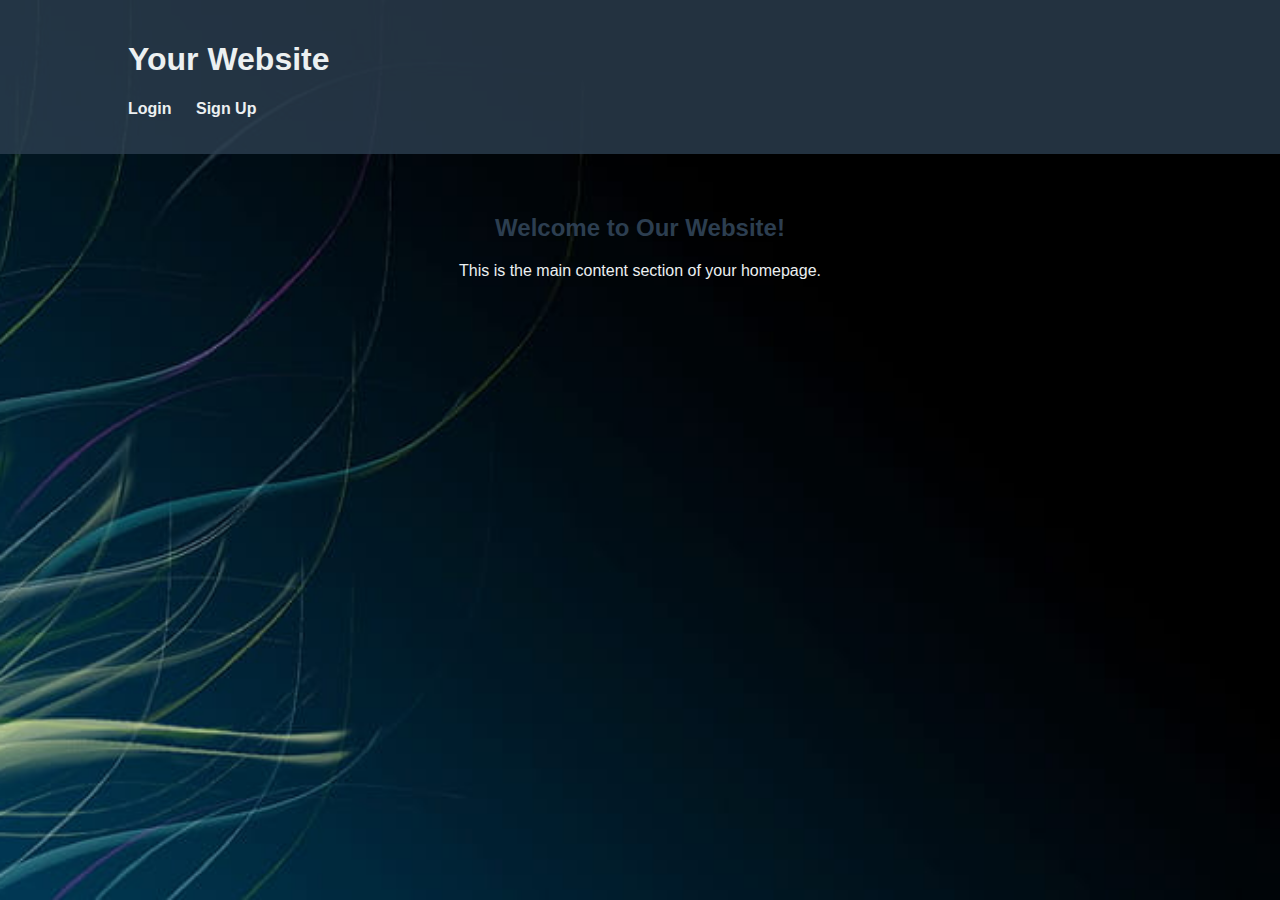
==== index.html @ fa88254f "Add files via upload" ====
<!DOCTYPE html>
<html lang="en">
<head>
    <meta charset="UTF-8">
    <meta name="viewport" content="width=device-width, initial-scale=1.0">
    <link rel="stylesheet" href="homepage.css">
    <title>Home Page</title>
</head>
<body>

    <div class="background-image">
        <header class="header">
            <div class="container">
                <h1>Your Website</h1>
                <nav>
                    <ul>
                        <li><a href="login.html">Login</a></li>
                        <li><a href="signup.html">Sign Up</a></li>
                    </ul>
                </nav>
            </div>
        </header>

        <section class="main-content">
            <div class="container">
                <h2>Welcome to Our Website!</h2>
                <p>This is the main content section of your homepage.</p>
            </div>
        </section>
    </div>
</body>
</html>
---- homepage.css ----
body {
    font-family: 'Segoe UI', Tahoma, Geneva, Verdana, sans-serif;
    margin: 0;
    padding: 0;
}

.container {
    width: 80%;
    margin: 0 auto;
    align-items: center;
}

.background-image {
    background-image: url("image.jpg"); /* Replace with the path to your background image */
    background-size: cover;
    background-position: center;
    height: 100vh; /* Adjust the height as needed */
    overflow: hidden;
}

.header {
    background-color: rgba(44, 62, 80, 0.8); /* Semi-transparent background color */
    color: #ecf0f1;
    padding: 20px 0;
    align-items: center;
}

nav ul {
    list-style: none;
    padding: 0;
}

nav ul li {
    display:inline;
    margin-right: 20px;
    align-items: center;
}

nav a {
    text-decoration: none;
    color: #ecf0f1;
    font-weight: bold;
    font-size: 16px;
}

.main-content {
    color: #ecf0f1;
    padding: 40px 0;
    text-align: center;
}

.main-content h2 {
    color: #2c3e50;
}

.footer {
    background-color: rgba(44, 62, 80, 0.8); /* Semi-transparent background color */
    color: #ecf0f1;
    padding: 10px 0;
    position: fixed;
    bottom: 0;
    width: 100%;
    text-align: center;
}
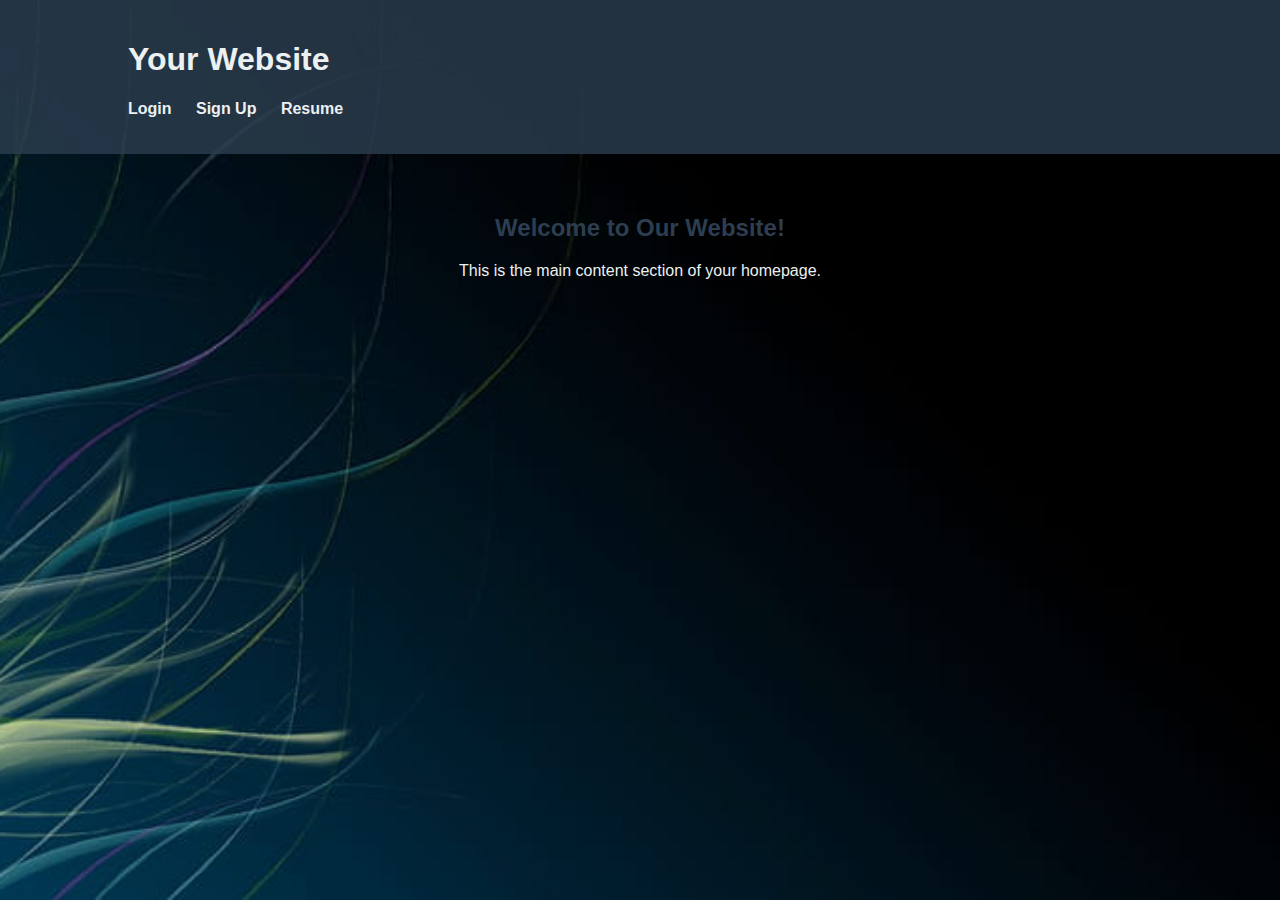
==== commit 20d2a73c: "Update index.html" ====
--- a/index.html
+++ b/index.html
@@ -16,6 +16,7 @@
                     <ul>
                         <li><a href="login.html">Login</a></li>
                         <li><a href="signup.html">Sign Up</a></li>
+                        <li><a href="CV code.html">Resume</a> </li>
                     </ul>
                 </nav>
             </div>
